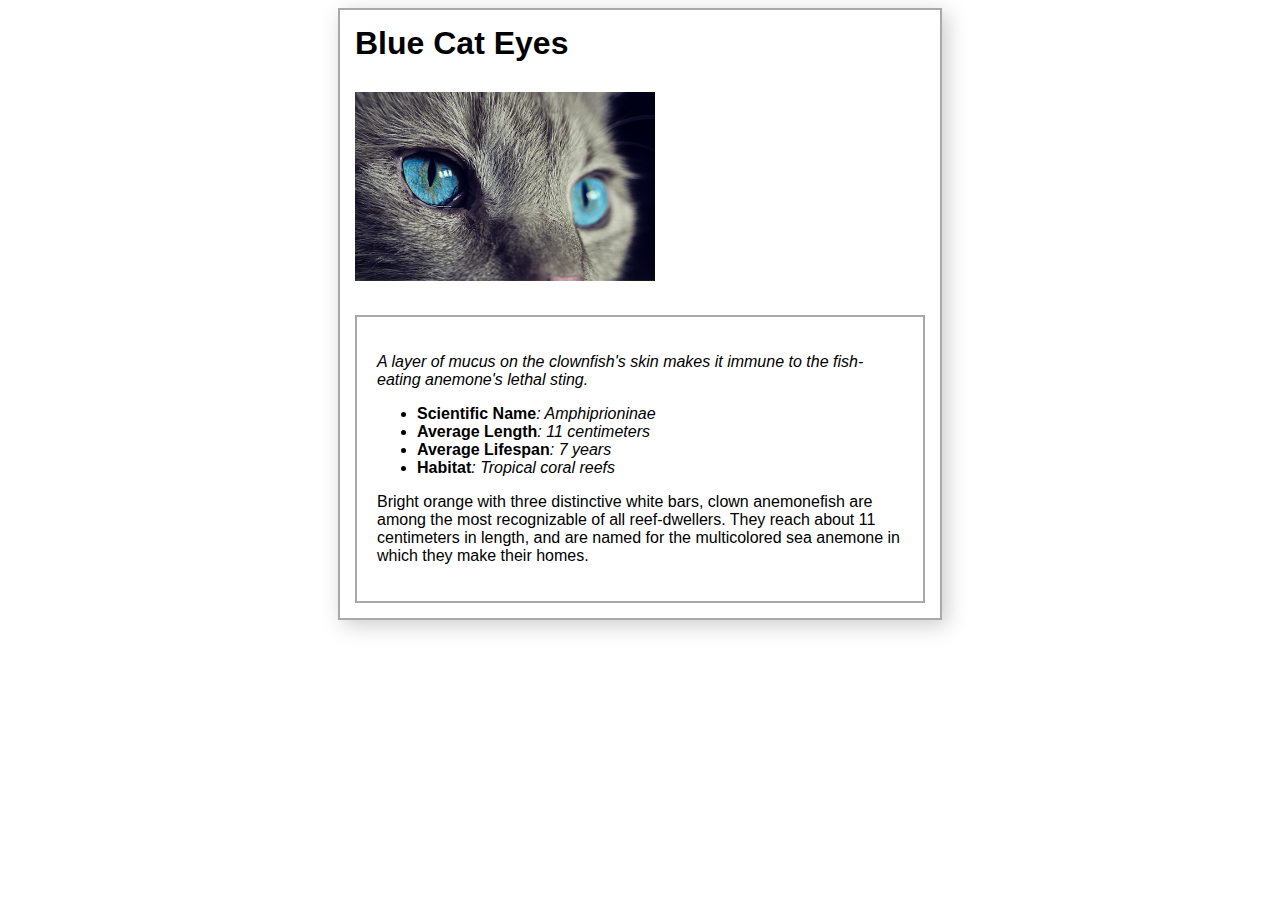
==== Nanodegree/Fond-End_Web_Dev/fend-animal-trading-cards-master/card.html @ 5f8212ef "complete" ====
<!DOCTYPE html>
<html>
<head>
	<meta charset="utf-8">
	<title>Animal Trading Cards</title>
	<link rel="stylesheet" href="styles.css">
</head>
<body>
	<div class="box1">
		<h3 class="title">Blue Cat Eyes</h3>
		<!-- Photo Credit: wikipedia.org, image taken by Ritik -->
		<img src="cat.png" alt="blue cat eyes" class="picture">
		<div class="box2">
			<p class="fp">A layer of mucus on the clownfish's skin makes it immune to the fish-eating anemone's lethal sting.</p>
			<ul>
				<li class="list"><span class="type">Scientific Name</span>: Amphiprioninae</li>
				<li class="list"><span class="type">Average Length</span>: 11 centimeters</li>
				<li class="list"><span class="type">Average Lifespan</span>: 7 years</li>
				<li class="list"><span class="type">Habitat</span>: Tropical coral reefs</li>
			</ul>
			<p>Bright orange with three distinctive white bars, clown anemonefish are among the most recognizable of all reef-dwellers. They reach about 11 centimeters in length, and are named for the multicolored sea anemone in which they make their homes.</p>
		</div>
	</div>
</body>
</html>
---- Nanodegree/Fond-End_Web_Dev/fend-animal-trading-cards-master/styles.css ----
/* add your CSS here */



.box1 {
    border: 2px solid darkgrey;
    box-shadow: 5px 5px 20px #ccc;
    width: 600px;
    margin: auto;
    font-family: sans-serif;
}

.box2 {

     border: 2px solid darkgrey;
     margin: 15px;
     padding: 20px;
}

.picture {
    width: 300px;
    margin: 15px;
}

.title{
    font-size: 2em;
    margin: 15px;
}

.fp {
    font-style: italic;
}

.list {
    font-style: italic;
}

.type {
    font-weight: bold;
    font-style: normal;
}
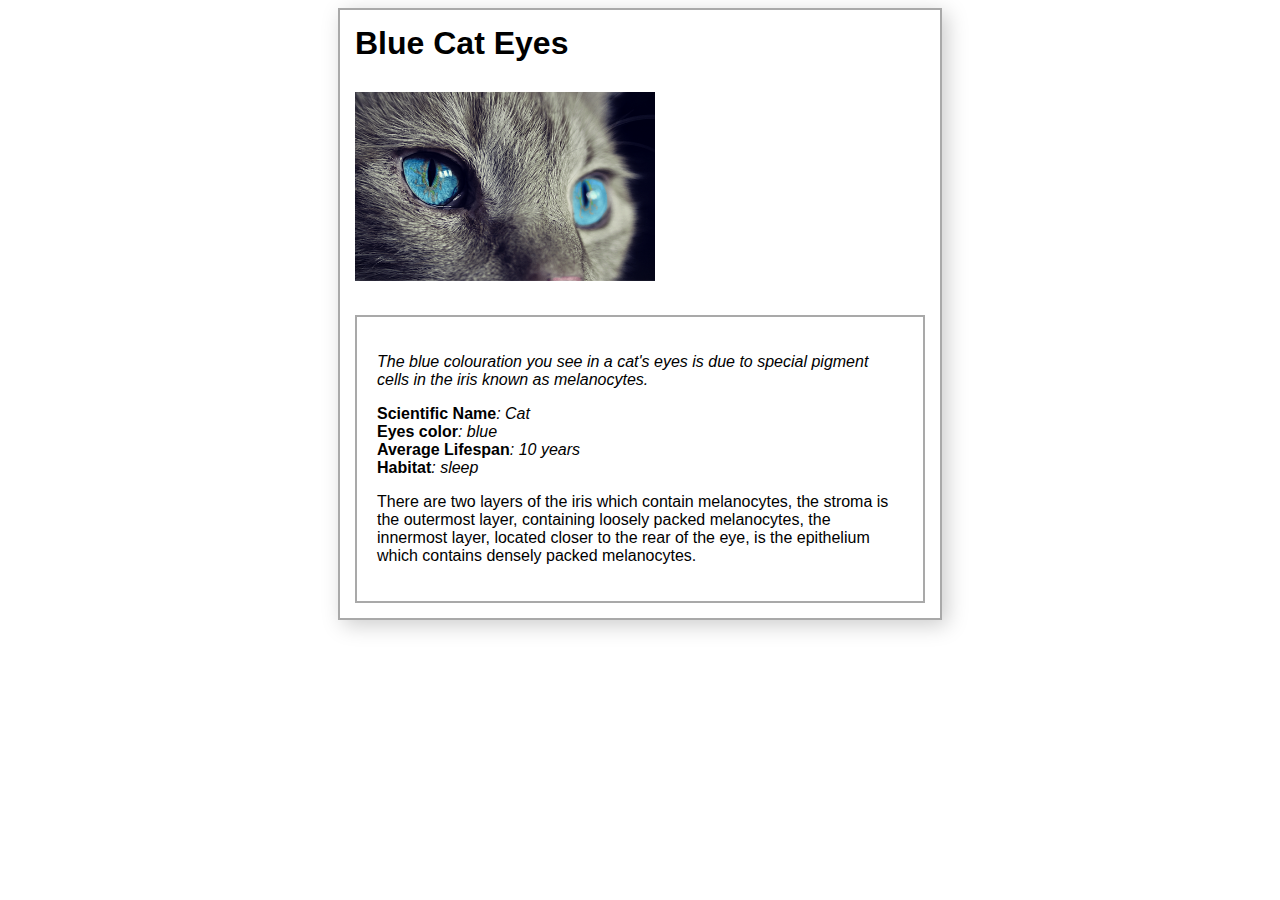
==== commit a3f4b769: "modify" ====
--- a/Nanodegree/Fond-End_Web_Dev/fend-animal-trading-cards-master/card.html
+++ b/Nanodegree/Fond-End_Web_Dev/fend-animal-trading-cards-master/card.html
@@ -11,14 +11,14 @@
 		<!-- Photo Credit: wikipedia.org, image taken by Ritik -->
 		<img src="cat.png" alt="blue cat eyes" class="picture">
 		<div class="box2">
-			<p class="fp">A layer of mucus on the clownfish's skin makes it immune to the fish-eating anemone's lethal sting.</p>
-			<ul>
-				<li class="list"><span class="type">Scientific Name</span>: Amphiprioninae</li>
-				<li class="list"><span class="type">Average Length</span>: 11 centimeters</li>
-				<li class="list"><span class="type">Average Lifespan</span>: 7 years</li>
-				<li class="list"><span class="type">Habitat</span>: Tropical coral reefs</li>
+			<p class="first_p">The blue colouration you see in a cat's eyes is due to special pigment cells in the iris known as melanocytes.</p>
+			<ul class="intro">
+				<li class="list"><span class="type">Scientific Name</span>: Cat</li>
+				<li class="list"><span class="type">Eyes color</span>: blue</li>
+				<li class="list"><span class="type">Average Lifespan</span>: 10 years</li>
+				<li class="list"><span class="type">Habitat</span>: sleep</li>
 			</ul>
-			<p>Bright orange with three distinctive white bars, clown anemonefish are among the most recognizable of all reef-dwellers. They reach about 11 centimeters in length, and are named for the multicolored sea anemone in which they make their homes.</p>
+			<p>There are two layers of the iris which contain melanocytes, the stroma is the outermost layer, containing loosely packed melanocytes, the innermost layer, located closer to the rear of the eye, is the epithelium which contains densely packed melanocytes.</p>
 		</div>
 	</div>
 </body>
--- a/Nanodegree/Fond-End_Web_Dev/fend-animal-trading-cards-master/styles.css
+++ b/Nanodegree/Fond-End_Web_Dev/fend-animal-trading-cards-master/styles.css
@@ -27,15 +27,25 @@
     margin: 15px;
 }
 
-.fp {
+.first_p {
     font-style: italic;
 }
 
 .list {
     font-style: italic;
+
 }
 
 .type {
     font-weight: bold;
     font-style: normal;
 }
+.left {
+  padding-left: 20px;
+}
+
+.intro {
+      list-style-type: none;
+      margin: 0;
+      padding: 0;
+}
